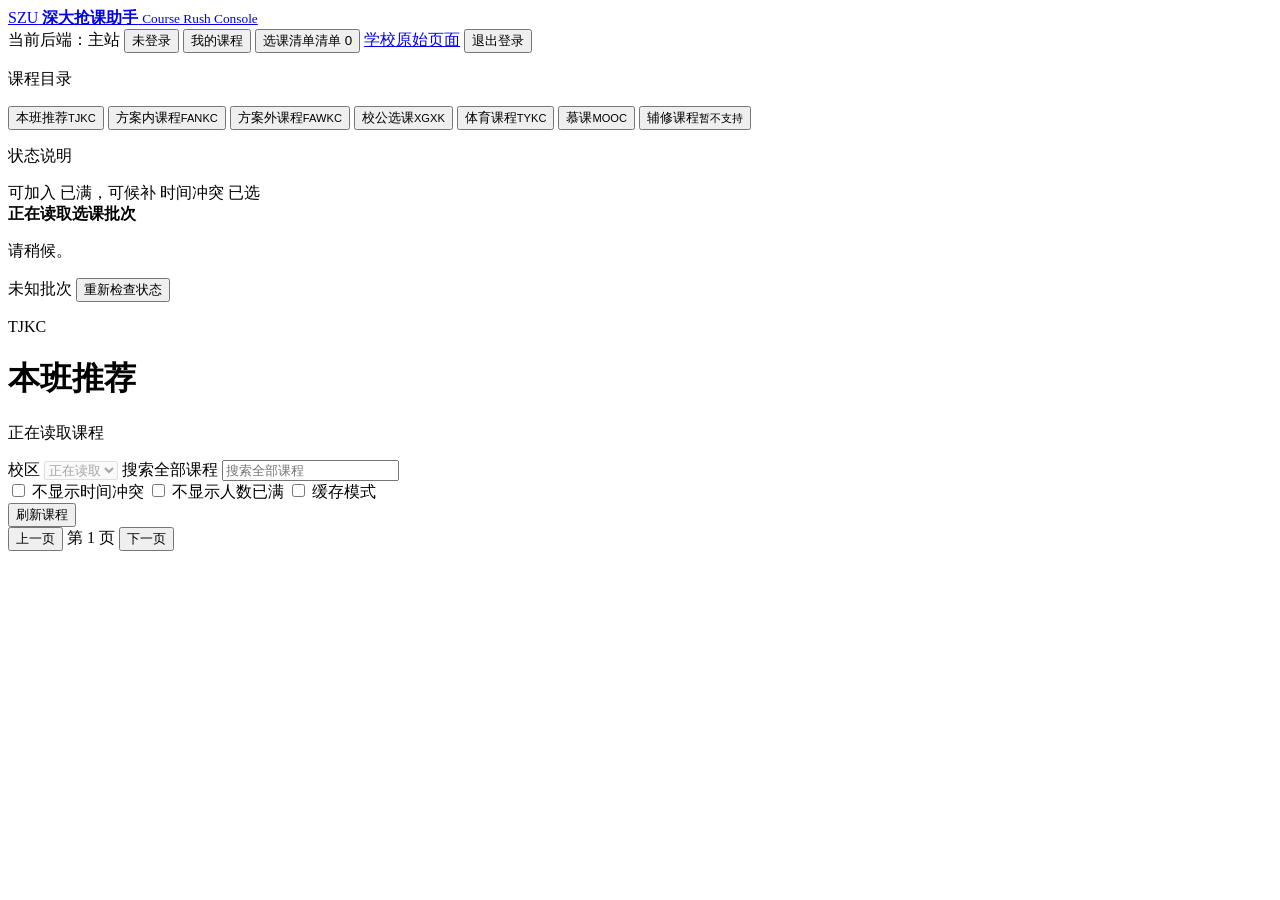
==== static_dist/index.html @ 0775063b "fix: verify enrollment before reporting success Confirm successful or duplicate enrollment responses" ====
<!doctype html>
<html lang="zh-CN">
<head>
  <meta charset="utf-8">
  <meta name="viewport" content="width=device-width, initial-scale=1">
  <meta name="color-scheme" content="light">
  <title>抢课工作台 | 深大抢课助手</title>
  <link rel="icon" href="/favicon.ico">
  <link rel="stylesheet" href="/styles.css?build=20260901.1">
</head>
<body class="app-page">
  <header class="topbar">
    <a class="brand-lockup" href="/" aria-label="深大抢课助手首页">
      <span class="brand-mark" aria-hidden="true">SZU</span>
      <span>
        <strong>深大抢课助手</strong>
        <small>Course Rush Console</small>
      </span>
    </a>
    <div class="topbar-actions">
      <span id="taskIndicator" class="task-indicator" hidden>抢课中</span>
      <span id="backendIndicator" class="backend-indicator">当前后端：主站</span>
      <button id="studentLabel" class="student-label" type="button" title="点击立即尝试自动重新登录">未登录</button>
      <button id="openMyCourses" class="button button-quiet" type="button">我的课程</button>
      <button id="openCart" class="button button-secondary cart-button" type="button">
        <span class="cart-label-long">选课清单</span><span class="cart-label-short">清单</span>
        <span id="cartCount" class="count-badge">0</span>
      </button>
      <!-- 固定公开入口：不含本地令牌或学校会话，浏览器直接打开即可，无需后端代启动。 -->
      <a
        id="openSchoolRaw"
        class="button button-quiet"
        href="http://bkxk.szu.edu.cn/xsxkapp/sys/xsxkapp/*default/index.do"
        target="_blank"
        rel="noopener noreferrer"
        >学校原始页面</a
      >
      <button id="logoutButton" class="button button-quiet" type="button">退出登录</button>
    </div>
  </header>

  <div class="workspace">
    <nav class="course-nav" aria-label="课程目录">
      <p class="nav-label">课程目录</p>
      <div id="categoryList" class="category-list">
        <button class="category-button is-active" data-type="TJKC" type="button"><span>本班推荐</span><small>TJKC</small></button>
        <button class="category-button" data-type="FANKC" type="button"><span>方案内课程</span><small>FANKC</small></button>
        <button class="category-button" data-type="FAWKC" type="button"><span>方案外课程</span><small>FAWKC</small></button>
        <button class="category-button" data-type="XGXK" type="button"><span>校公选课</span><small>XGXK</small></button>
        <button class="category-button" data-type="TYKC" type="button"><span>体育课程</span><small>TYKC</small></button>
        <button class="category-button" data-type="MOOC" type="button"><span>慕课</span><small>MOOC</small></button>
        <button class="category-button" data-type="FXKC" type="button"><span>辅修课程</span><small>暂不支持</small></button>
      </div>
      <div class="legend">
        <p class="nav-label">状态说明</p>
        <span><i class="legend-dot legend-ok"></i>可加入</span>
        <span><i class="legend-dot legend-full"></i>已满，可候补</span>
        <span><i class="legend-dot legend-blocked"></i>时间冲突</span>
        <span><i class="legend-dot legend-selected"></i>已选</span>
      </div>
    </nav>

    <main class="course-main">
      <section id="phaseBanner" class="phase-banner" aria-live="polite">
        <div>
          <strong id="phaseTitle">正在读取选课批次</strong>
          <p id="phaseDescription">请稍候。</p>
        </div>
        <div class="phase-actions">
          <span id="phaseBadge" class="status-pill status-neutral">未知批次</span>
          <button id="refreshPhase" class="button button-quiet phase-refresh" type="button">重新检查状态</button>
        </div>
      </section>

      <section id="sessionRecoveryBanner" class="session-recovery-banner" hidden aria-live="assertive" aria-busy="false">
        <div class="recovery-copy">
          <span class="recovery-spinner" aria-hidden="true"></span>
          <div>
            <strong id="recoveryTitle">正在自动重新登录</strong>
            <p id="recoveryDetail">学校会话已过期，正在使用 OCR 获取并识别新验证码。</p>
          </div>
        </div>
        <a id="recoveryLoginLink" class="button button-secondary" href="/login" hidden>前往手动登录</a>
      </section>

      <header class="course-toolbar">
        <div>
          <p id="courseTypeCode" class="eyebrow">TJKC</p>
          <h1 id="courseTitle">本班推荐</h1>
          <p id="courseSummary" class="toolbar-summary">正在读取课程</p>
        </div>
        <div class="toolbar-controls">
          <label class="campus-field">
            <span>校区</span>
            <select id="campusSelect" aria-label="课程校区" disabled>
              <option value="">正在读取</option>
            </select>
          </label>
          <label class="search-field">
            <span class="sr-only">搜索全部课程</span>
            <input id="courseSearch" type="search" placeholder="搜索全部课程" autocomplete="off">
          </label>
          <div class="course-view-options" aria-label="课程列表选项">
            <label class="switch-row compact-switch">
              <input id="filterConflictSwitch" type="checkbox">
              <span>不显示时间冲突</span>
            </label>
            <label class="switch-row compact-switch">
              <input id="filterFullSwitch" type="checkbox">
              <span>不显示人数已满</span>
            </label>
            <label class="switch-row compact-switch">
              <input id="cacheModeSwitch" type="checkbox">
              <span>缓存模式</span>
            </label>
          </div>
          <button id="refreshCourses" class="button button-secondary" type="button">刷新课程</button>
        </div>
      </header>

      <section id="courseList" class="course-list" aria-live="polite"></section>

      <nav class="pagination" aria-label="课程分页">
        <button id="previousPage" class="button button-secondary" type="button">上一页</button>
        <span id="pageLabel">第 1 页</span>
        <button id="nextPage" class="button button-secondary" type="button">下一页</button>
      </nav>
    </main>
  </div>

  <dialog id="cartDialog" class="drawer-dialog">
    <div class="dialog-header">
      <div>
        <p class="eyebrow">本地清单</p>
        <h2>待处理课程</h2>
      </div>
      <button class="dialog-close" type="button" data-close-dialog="cartDialog" aria-label="关闭">×</button>
    </div>
    <div class="cart-dialog-body">
      <section class="enroll-controls" aria-label="抢课控制">
        <div class="enroll-controls-head">
          <div>
            <p class="eyebrow">抢课控制</p>
            <strong id="enrollModeLabel">爆发模式 · 未运行</strong>
            <p id="enrollControlHint" class="control-hint">可在任务运行期间暂停或切换模式。</p>
          </div>
          <div class="enroll-control-actions">
            <span id="enrollRuntimeStatus" class="status-pill status-neutral">未运行</span>
            <button id="pauseEnroll" class="button button-secondary" type="button">暂停</button>
            <button id="resumeEnroll" class="button button-primary" type="button">恢复</button>
            <button id="stopEnroll" class="button button-danger" type="button">停止抢课</button>
          </div>
        </div>
        <div class="mode-switcher" role="group" aria-label="抢课模式">
          <span class="control-label">模式</span>
          <button class="button button-quiet mode-button is-active" data-enroll-mode="boost" type="button">爆发 boost</button>
          <button class="button button-quiet mode-button" data-enroll-mode="normal" type="button">一般 normal</button>
          <button class="button button-quiet mode-button" data-enroll-mode="scan" type="button">扫描 scan</button>
        </div>
        <div class="enroll-settings-grid">
          <label class="setting-field">
            <span>爆发重试间隔（秒）</span>
            <input id="boostInterval" type="number" min="0" step="1" value="1" inputmode="numeric">
          </label>
          <label class="setting-field">
            <span>一般重试间隔（秒）</span>
            <input id="normalInterval" type="number" min="0" step="1" value="10" inputmode="numeric">
          </label>
          <label class="setting-field">
            <span>扫描间隔（秒）</span>
            <input id="scanInterval" type="number" min="1" step="1" value="60" inputmode="numeric">
          </label>
        </div>
        <div class="risk-settings" aria-label="自动降级设置">
          <span class="control-label">自动降级</span>
          <div class="setting-field threshold-field">
            <label for="boostFailureLimit">爆发 → 一般失败次数</label>
            <div class="threshold-input-row">
              <input id="boostFailureLimit" type="number" min="1" max="1000000" step="1" value="5" inputmode="numeric" required>
              <label class="setting-checkbox" for="boostFailureUnlimited">
                <input id="boostFailureUnlimited" type="checkbox" aria-label="爆发模式失败次数无限">
                <span>无限次</span>
              </label>
            </div>
          </div>
          <div class="setting-field threshold-field">
            <label for="normalFailureLimit">一般 → 扫描失败次数</label>
            <div class="threshold-input-row">
              <input id="normalFailureLimit" type="number" min="1" max="1000000" step="1" value="10" inputmode="numeric" required>
              <label class="setting-checkbox" for="normalFailureUnlimited">
                <input id="normalFailureUnlimited" type="checkbox" aria-label="一般模式失败次数无限">
                <span>无限次</span>
              </label>
            </div>
          </div>
        </div>
        <p class="settings-note">“无限次”表示该模式不会因业务失败自动降级；网络异常和 5xx 不计入失败次数。优先级只控制尝试顺序，助手不会自动退选任何已选课程。</p>
      </section>
      <div id="cartList" class="cart-list"></div>
      <section id="enrollProgress" class="enroll-progress" hidden>
        <div class="progress-head">
          <div class="progress-title">
            <strong>实时抢课进度</strong>
            <span id="progressState" class="status-pill status-neutral">等待启动</span>
          </div>
          <span id="progressCounts" class="progress-counts">0 / 0</span>
        </div>
        <div class="progress-bar"><i id="progressBarFill"></i></div>
        <div id="progressRows" class="progress-rows"></div>
        <div class="progress-controls">
          <p id="progressNotice">任务运行时可随时暂停，继续后会保留当前课程和尝试次数。</p>
          <button id="taskControlButton" class="button button-secondary" type="button" hidden>暂停任务</button>
        </div>
      </section>
    </div>
    <div class="dialog-footer">
      <p id="cartHint">满员课程可以加入清单；冲突课程不能加入。</p>
      <button id="openEnrollConfirm" class="button button-danger button-block" type="button">启动抢课</button>
    </div>
  </dialog>

  <dialog id="myCoursesDialog" class="drawer-dialog">
    <div class="dialog-header">
      <div>
        <p class="eyebrow">学校数据与课表</p>
        <h2>我的课程</h2>
      </div>
      <button class="dialog-close" type="button" data-close-dialog="myCoursesDialog" aria-label="关闭">×</button>
    </div>
    <div class="my-courses-dialog-body">
      <div class="schedule-view-toggle">
        <div class="schedule-view-toggle-group">
          <button id="scheduleViewGrid" class="button button-quiet is-active" type="button">周表视图</button>
          <button id="scheduleViewList" class="button button-quiet" type="button">列表视图</button>
        </div>
        <label class="schedule-pending-toggle">
          <input id="showPendingSwitch" type="checkbox" checked>
          <span>显示待选课程（虚化）</span>
        </label>
      </div>
      <div id="myCoursesScheduleWrap" class="my-courses-schedule-wrap"></div>
      <div id="myCoursesList" class="my-courses-list" hidden></div>
    </div>
    <div class="dialog-footer">
      <div id="myCoursesCreditSummary" class="my-courses-credit-summary" aria-label="课程学分统计">
        <div class="credit-summary-item is-selected">
          <span>已选课程</span>
          <strong id="selectedCreditTotal">0</strong>
          <small>学分</small>
        </div>
        <div class="credit-summary-plus" aria-hidden="true">＋</div>
        <div class="credit-summary-item is-pending">
          <span>待抢课程</span>
          <strong id="pendingCreditTotal">0</strong>
          <small>学分</small>
        </div>
        <div class="credit-summary-equals" aria-hidden="true">＝</div>
        <div class="credit-summary-item is-total">
          <span>合计</span>
          <strong id="combinedCreditTotal">0</strong>
          <small>学分</small>
        </div>
      </div>
      <p id="myCoursesHint">这里显示学校已选课程和选课清单中的待选课程。</p>
      <button id="refreshMyCourses" class="button button-secondary button-block" type="button">刷新我的课程</button>
    </div>
  </dialog>

  <dialog id="enrollDialog" class="confirm-dialog">
    <form method="dialog">
      <div class="dialog-header">
        <div>
          <p class="eyebrow">阶段确认</p>
          <h2>确认启动抢课</h2>
        </div>
        <button class="dialog-close" value="cancel" aria-label="关闭">×</button>
      </div>
      <div class="confirm-content">
        <p>仅在复选、正选或补选阶段启动。预选阶段由系统抽签，不应使用自动抢课。</p>
        <label class="check-row">
          <input id="phaseConfirmation" type="checkbox">
          <span>我已确认当前不是预选阶段</span>
        </label>
        <div id="enrollMessage" class="form-message" role="status" aria-live="polite"></div>
      </div>
      <div class="confirm-actions">
        <button class="button button-secondary" value="cancel">取消</button>
        <button id="startEnroll" class="button button-danger" type="button" disabled>确认启动</button>
      </div>
    </form>
  </dialog>

  <dialog id="sessionDialog" class="confirm-dialog">
    <div class="dialog-header">
      <div>
        <p class="eyebrow">会话已结束</p>
        <h2>需要重新登录</h2>
      </div>
    </div>
    <div class="confirm-content">
      <p id="sessionMessage">当前没有有效登录状态，请返回登录页重新点击验证码。</p>
    </div>
    <div class="confirm-actions">
      <a class="button button-primary" href="/login">返回登录页</a>
    </div>
  </dialog>

  <div id="toastRegion" class="toast-region" aria-live="polite" aria-atomic="true"></div>
  <script src="/schedule-parser.js?build=20260901.1" defer></script>
  <script src="/course-app.js?build=20260901.1" defer></script>
</body>
</html>
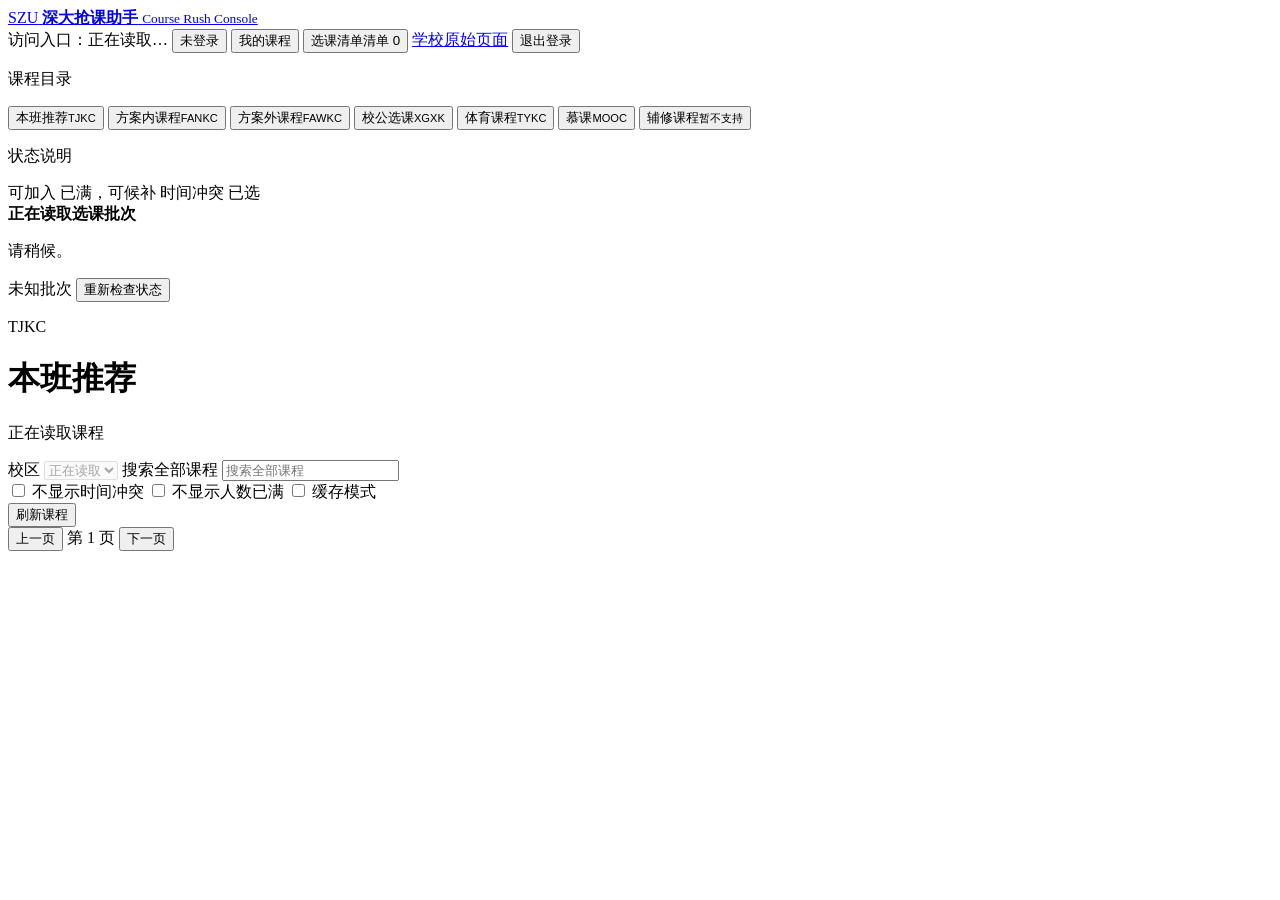
==== commit 9c2ec657: "功能：支持通过 WebVPN 进行完整的本科生选课操作" ====
--- a/static_dist/index.html
+++ b/static_dist/index.html
@@ -6,7 +6,7 @@
   <meta name="color-scheme" content="light">
   <title>抢课工作台 | 深大抢课助手</title>
   <link rel="icon" href="/favicon.ico">
-  <link rel="stylesheet" href="/styles.css?build=20260901.1">
+  <link rel="stylesheet" href="/styles.css?build=20261016.1">
 </head>
 <body class="app-page">
   <header class="topbar">
@@ -19,18 +19,18 @@
     </a>
     <div class="topbar-actions">
       <span id="taskIndicator" class="task-indicator" hidden>抢课中</span>
-      <span id="backendIndicator" class="backend-indicator">当前后端：主站</span>
+      <span id="backendIndicator" class="backend-indicator" role="status" aria-live="polite">访问入口：正在读取…</span>
       <button id="studentLabel" class="student-label" type="button" title="点击立即尝试自动重新登录">未登录</button>
       <button id="openMyCourses" class="button button-quiet" type="button">我的课程</button>
       <button id="openCart" class="button button-secondary cart-button" type="button">
         <span class="cart-label-long">选课清单</span><span class="cart-label-short">清单</span>
         <span id="cartCount" class="count-badge">0</span>
       </button>
-      <!-- 固定公开入口：不含本地令牌或学校会话，浏览器直接打开即可，无需后端代启动。 -->
+      <!-- 公开入口随当前访问模式更新，不含本地令牌或学校会话。 -->
       <a
         id="openSchoolRaw"
         class="button button-quiet"
-        href="http://bkxk.szu.edu.cn/xsxkapp/sys/xsxkapp/*default/index.do"
+        href="https://bkxk.webvpn.szu.edu.cn/xsxkapp/sys/xsxkapp/*default/index.do"
         target="_blank"
         rel="noopener noreferrer"
         >学校原始页面</a
@@ -118,6 +118,10 @@
         </div>
       </header>
 
+      <div id="graduateFilters" class="graduate-filters" hidden>
+        <label class="field"><span>开课院系</span><select id="graduateDepartment" aria-label="开课院系"><option value="">全部院系</option></select></label>
+        <label id="graduateOnlyPlanField" class="switch-row" hidden><input id="graduateOnlyPlan" type="checkbox"><span>仅显示培养方案内课程</span></label>
+      </div>
       <section id="courseList" class="course-list" aria-live="polite"></section>
 
       <nav class="pagination" aria-label="课程分页">
@@ -196,6 +200,44 @@
         </div>
         <p class="settings-note">“无限次”表示该模式不会因业务失败自动降级；网络异常和 5xx 不计入失败次数。优先级只控制尝试顺序，助手不会自动退选任何已选课程。</p>
       </section>
+      <section id="schedulePanel" class="schedule-panel" aria-label="定时启动抢课">
+        <div class="schedule-heading">
+          <div>
+            <p class="eyebrow">定时启动</p>
+            <strong>预约自动抢课</strong>
+          </div>
+          <span id="scheduleStatus" class="status-pill status-neutral">未预约</span>
+        </div>
+        <p id="scheduleClock" class="schedule-note">正在读取北京时间…</p>
+        <div class="schedule-choices" role="radiogroup" aria-label="定时启动方式">
+          <label class="schedule-choice" for="scheduleModeSchool">
+            <input id="scheduleModeSchool" type="radio" name="scheduleMode" value="school" checked>
+            <span><strong>学校开抢时间</strong><small>按学校公布的当前批次时间启动</small></span>
+          </label>
+          <label class="schedule-choice" for="scheduleModeCustom">
+            <input id="scheduleModeCustom" type="radio" name="scheduleMode" value="custom">
+            <span><strong>自定义时间</strong><small>自行设定北京时间</small></span>
+          </label>
+        </div>
+        <div id="schoolScheduleDetail" class="school-schedule-detail">
+          <p id="schoolStartTime" class="schedule-school-time">正在读取学校开抢时间…</p>
+          <button id="refreshSchoolStartTime" class="button button-quiet" type="button">重新读取</button>
+        </div>
+        <label id="customScheduleField" class="setting-field" for="scheduleTime" hidden>
+          <span>启动时间（北京时间）</span>
+          <input id="scheduleTime" type="datetime-local" step="1">
+        </label>
+        <label class="check-row schedule-confirm" for="scheduleConfirm">
+          <input id="scheduleConfirm" type="checkbox">
+          <span>我已确认仅在学校允许的复选、正选或补选阶段启动</span>
+        </label>
+        <p id="scheduleMessage" class="schedule-note" role="status">到点后会重新检查学校批次与清单。</p>
+        <p class="schedule-note">预约仅在本次程序运行期间有效。退出登录或关闭程序会取消预约；电脑休眠错过时间超过 2 分钟不会自动补启动。</p>
+        <div class="schedule-actions">
+          <button id="scheduleStart" class="button button-primary" type="button">预约启动</button>
+          <button id="scheduleCancel" class="button button-quiet" type="button" hidden>取消预约</button>
+        </div>
+      </section>
       <div id="cartList" class="cart-list"></div>
       <section id="enrollProgress" class="enroll-progress" hidden>
         <div class="progress-head">
@@ -276,10 +318,10 @@
         <button class="dialog-close" value="cancel" aria-label="关闭">×</button>
       </div>
       <div class="confirm-content">
-        <p>仅在复选、正选或补选阶段启动。预选阶段由系统抽签，不应使用自动抢课。</p>
+        <p id="enrollPhaseNotice">仅在复选、正选或补选阶段启动。预选阶段由系统抽签，不应使用自动抢课。</p>
         <label class="check-row">
           <input id="phaseConfirmation" type="checkbox">
-          <span>我已确认当前不是预选阶段</span>
+          <span id="enrollPhaseLabel">我已确认当前不是预选阶段</span>
         </label>
         <div id="enrollMessage" class="form-message" role="status" aria-live="polite"></div>
       </div>
@@ -307,6 +349,6 @@
 
   <div id="toastRegion" class="toast-region" aria-live="polite" aria-atomic="true"></div>
   <script src="/schedule-parser.js?build=20260901.1" defer></script>
-  <script src="/course-app.js?build=20260901.1" defer></script>
+  <script src="/course-app.js?build=20261016.1" defer></script>
 </body>
 </html>
